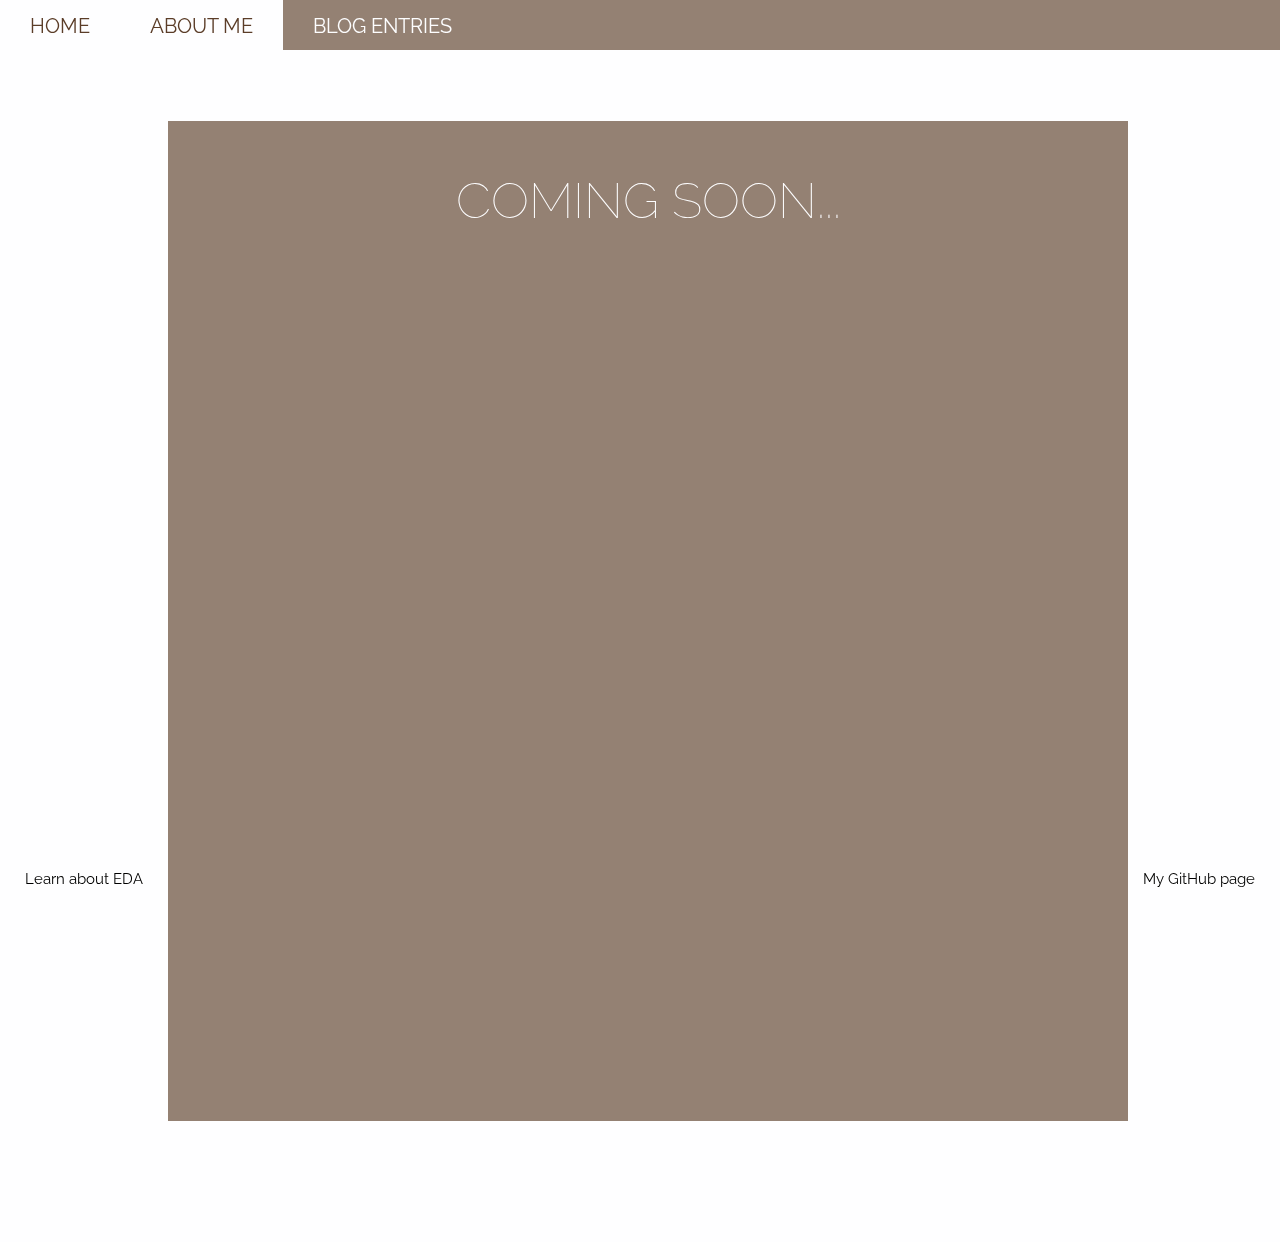
==== about.html @ 33af94d0 "Inital commit" ====
<!DOCTYPE html>
<html>
  <head>
    <title>About Me</title>
    <meta charset="UTF-8">
    <link href="styles/blog.css" rel="stylesheet" type="text/css">
    <link href="https://fonts.googleapis.com/css?family=Raleway:100,400&display=swap" rel="stylesheet">
    <link href="https://fonts.googleapis.com/css?family=Raleway+Dots&display=swap" rel="stylesheet">
  </head>
  
  <body>
    <div class="nav-bar">
      <a href="index.html">HOME</a>
      <a class="active" href="about.html">ABOUT ME</a>
      <a href="blog.html">BLOG ENTRIES</a>
    </div>

    <div id="container">
      <h3>Coming soon...</h3>
    </div>

    <div class="footer">
      <a id ="left" href="http://devacademy.co.nz/">Learn about EDA</a>
      <a id ="right" href="https://github.com/ellora-virtue">My GitHub page</a>
    </div>

  </body>
</html>
---- styles/blog.css ----
/**Styles top navigation bar**/
.nav-bar {
    overflow: hidden;
    position: fixed;
    top: 0;
    left: 0;
    width: 100%;
    height: 50px;
    background-color: rgba(91, 61, 40, 0.65);
    z-index: 1;
}

/**Styles text/links on top nav bar**/
.nav-bar a {
    float: left;
    color: #FEFEFF;
    text-align: center;
    padding: 14px 30px;
    font-family: "Raleway", sans-serif;
    text-decoration: none;
    font-size: 20px;
}

/**Styles hover on top nav bar**/
.nav-bar a:hover {
    background-color: #FEFEFF;
    color: #5B3D28;
    opacity: 1;
    height: 50px;
  }

/**Styles active tab on top nav bar**/
  .nav-bar a.active {
    background-color: #FEFEFF;
    color: #5B3D28;
    height: 60px;
  }

/**Styles body of page**/
body {
    background-color: #FEFEFF;
    background-position: static;
    background-size: 100%;
    width: 100%;
}

/**Styles container for main body**/
#container {
    position: relative;
    margin: 120px auto;
    width: 75%;
    height: 1000px;
    color: #fefeff;
    background-color: rgba(91, 61, 40, 0.65);
    border: 1px solid #fefeff;
  }

/**Styles page title**/
.title, h3 {
    font-family: "Raleway", sans-serif;
    font-weight: 100;
    font-size: 50px;
    text-transform: uppercase;
    text-align: center;
    padding: 50px auto;
}

/**Styles horizontal line**/
hr {
    width: 75%;
    margin: auto;
}

/**Styles main text**/
.text {
    font-family: "Raleway", sans-serif;
    font-size: 16px;
    text-align: center;
    margin-top: 50px;
}

/**Styles unordered list**/
ul {
    text-align: left;
    padding-top: 20px;
}

/**Styles list elements**/
li {
    margin: 15px auto;
}

/**Styles links to blog posts**/
a {
    color: inherit;
}

/**Styles footer**/
.footer {
    overflow: hidden;
    position: fixed;
    bottom: 0;
    left: 0;
    right: 0;
    /**width: 100%;**/
    height: 40px;
    background-color: rgba(254, 254, 255, 0);
}

/**Styles text/links on footer**/
.footer a {
    position: relative;
    color: #000000;
    text-align: center;
    padding: 10px 15px;
    margin: auto 10px;
    font-family: "Raleway", sans-serif;
    font-style: bold;
    text-decoration: none;
    font-size: 15px;
    height: 40px;
    background-color: rgba(254, 254, 255, 0.45);
    float: left;
}

/**Makes left footer link float left**/
#left {
    float: left;
}

/**Makes right footer link float right**/
#right {
    float: right;
}

/**Styles hover on footer**/
.footer a:hover {
    background-color: rgba(91, 61, 40, 0.65);
    color: #fefeff;
    opacity: 0.75;
    height: 40px;
  }
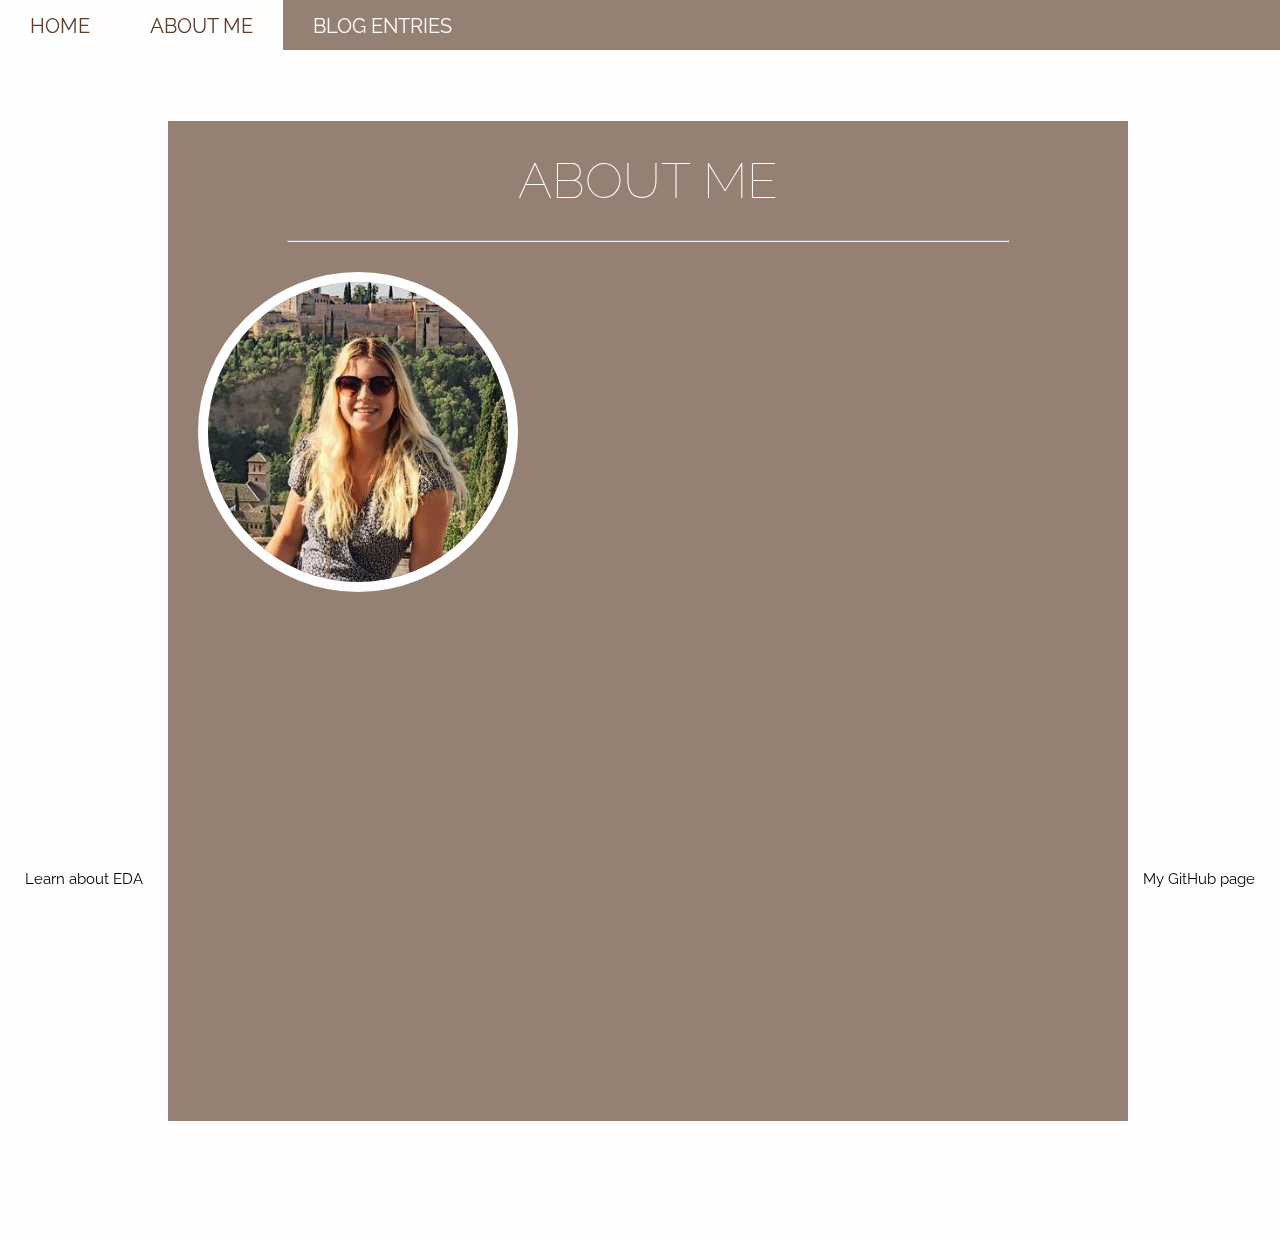
==== commit 0ec1e9db: "Fixing CSS files/links" ====
--- a/about.html
+++ b/about.html
@@ -3,9 +3,8 @@
   <head>
     <title>About Me</title>
     <meta charset="UTF-8">
-    <link href="styles/blog.css" rel="stylesheet" type="text/css">
+    <link href="styles/about.css" rel="stylesheet" type="text/css">
     <link href="https://fonts.googleapis.com/css?family=Raleway:100,400&display=swap" rel="stylesheet">
-    <link href="https://fonts.googleapis.com/css?family=Raleway+Dots&display=swap" rel="stylesheet">
   </head>
   
   <body>
@@ -16,7 +15,13 @@
     </div>
 
     <div id="container">
-      <h3>Coming soon...</h3>
+      <div class="title">
+        <p>About me</p>
+      </div>
+      <hr>
+      <div id="profile">
+        <img src="images/profile-image.jpg">
+      </div>
     </div>
 
     <div class="footer">
--- a/styles/about.css
+++ b/styles/about.css
@@ -0,0 +1,167 @@
+/**Styles top navigation bar**/
+.nav-bar {
+    overflow: hidden;
+    position: fixed;
+    top: 0;
+    left: 0;
+    width: 100%;
+    height: 50px;
+    background-color: rgba(91, 61, 40, 0.65);
+    z-index: 1;
+}
+
+/**Styles text/links on top nav bar**/
+.nav-bar a {
+    float: left;
+    color: #FEFEFF;
+    text-align: center;
+    padding: 14px 30px;
+    font-family: "Raleway", sans-serif;
+    text-decoration: none;
+    font-size: 20px;
+}
+
+/**Styles hover on top nav bar**/
+.nav-bar a:hover {
+    background-color: #FEFEFF;
+    color: #5B3D28;
+    opacity: 1;
+    height: 50px;
+  }
+
+/**Styles active tab on top nav bar**/
+  .nav-bar a.active {
+    background-color: #FEFEFF;
+    color: #5B3D28;
+    height: 60px;
+  }
+
+/**Styles body of page**/
+body {
+    background-color: #FEFEFF;
+    background-position: static;
+    background-size: 100%;
+    width: 100%;
+}
+
+/**Styles container for main body**/
+#container {
+    position: relative;
+    margin: 120px auto;
+    width: 75%;
+    height: 1000px;
+    color: #fefeff;
+    background-color: rgba(91, 61, 40, 0.65);
+    border: 1px solid #fefeff;
+  }
+
+/**Styles page title**/
+.title, h3 {
+    font-family: "Raleway", sans-serif;
+    font-weight: 100;
+    font-size: 50px;
+    text-transform: uppercase;
+    text-align: center;
+    padding: 50px auto;
+}
+
+/**Styles horizontal line**/
+hr {
+    width: 75%;
+    margin: auto;
+}
+
+/**Styles text**/
+.text {
+    font-family: "Raleway", sans-serif;
+    font-size: 16px;
+    text-align: center;
+    margin-top: 50px;
+}
+
+/**Styles blog entry main text**/
+.blog-text {
+    font-family: "Raleway", sans-serif;
+    font-size: 16px;
+    text-align: left;
+    margin: 50px 40px;
+}
+
+/**Styles unordered list**/
+ul {
+    text-align: left;
+    padding-top: 20px;
+}
+
+/**Styles list elements**/
+li {
+    margin: 15px auto;
+}
+
+/**Styles links to blog posts**/
+a {
+    color: inherit;
+}
+
+p {
+    margin: 30px auto;
+}
+
+#date {
+    text-decoration: underline;
+    font-weight: bold;
+}
+
+#profile img {
+    width: 300px;
+    height: 300px;
+    border: 10px solid #fefeff;
+    border-radius: 50%;
+    margin: 30px auto auto 30px;
+  }
+
+/**Styles footer**/
+.footer {
+    overflow: hidden;
+    position: fixed;
+    bottom: 0;
+    left: 0;
+    right: 0;
+    /**width: 100%;**/
+    height: 40px;
+    background-color: rgba(254, 254, 255, 0);
+}
+
+/**Styles text/links on footer**/
+.footer a {
+    position: relative;
+    color: #000000;
+    text-align: center;
+    padding: 10px 15px;
+    margin: auto 10px;
+    font-family: "Raleway", sans-serif;
+    font-style: bold;
+    text-decoration: none;
+    font-size: 15px;
+    height: 40px;
+    background-color: rgba(254, 254, 255, 0.45);
+    float: left;
+}
+
+/**Makes left footer link float left**/
+#left {
+    float: left;
+}
+
+/**Makes right footer link float right**/
+#right {
+    float: right;
+}
+
+/**Styles hover on footer**/
+.footer a:hover {
+    background-color: rgba(91, 61, 40, 0.65);
+    color: #fefeff;
+    opacity: 0.75;
+    height: 40px;
+  }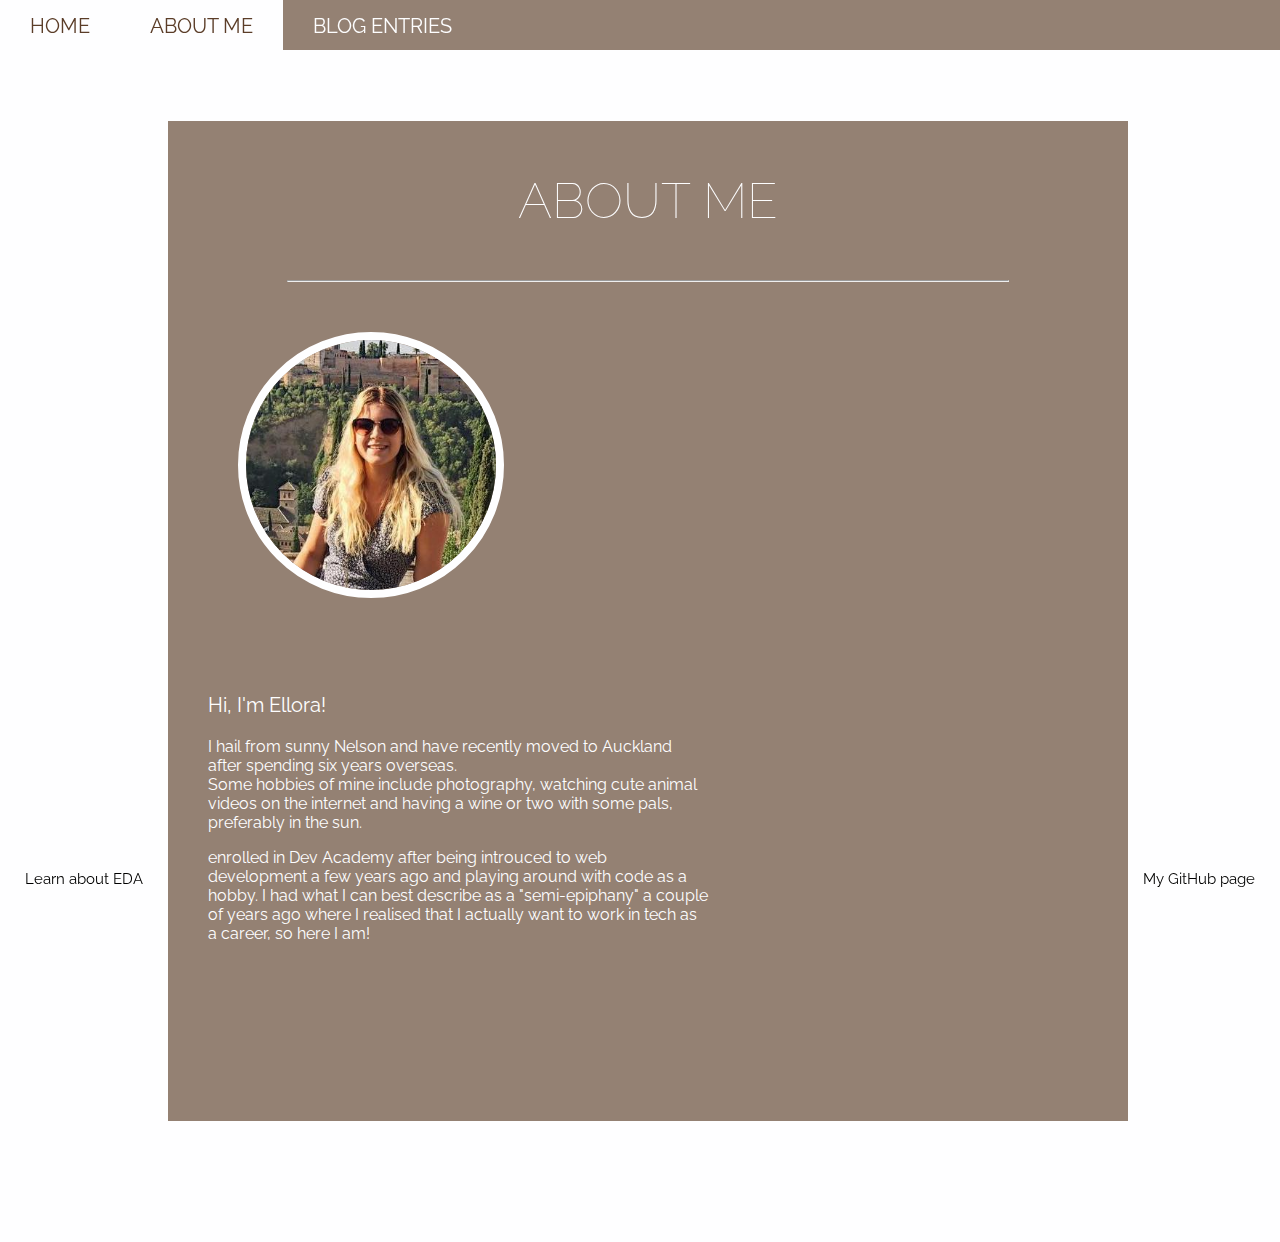
==== commit 119ebae4: "Update about page" ====
--- a/about.html
+++ b/about.html
@@ -11,16 +11,23 @@
     <div class="nav-bar">
       <a href="index.html">HOME</a>
       <a class="active" href="about.html">ABOUT ME</a>
-      <a href="blog.html">BLOG ENTRIES</a>
+      <a href="blog-landing.html">BLOG ENTRIES</a>
     </div>
 
     <div id="container">
       <div class="title">
         <p>About me</p>
       </div>
-      <hr>
-      <div id="profile">
+      <hr> 
         <img src="images/profile-image.jpg">
+
+      <div id="blog-text">
+        <p id="intro">Hi, I'm Ellora!</p>
+
+        <p>I hail from sunny Nelson and have recently moved to Auckland after spending six years overseas.<br>
+          Some hobbies of mine include photography, watching cute animal videos on the internet and having a wine or two with some pals, preferably in the sun.</p>
+        <p> enrolled in Dev Academy after being introuced to web development a few years ago and playing around with code as a hobby. 
+          I had what I can best describe as a "semi-epiphany" a couple of years ago where I realised that I actually want to work in tech as a career, so here I am!</p>
       </div>
     </div>
 
--- a/styles/about.css
+++ b/styles/about.css
@@ -1,3 +1,65 @@
+/**Styles body of page**/
+body {
+    background-color: #FEFEFF;
+    background-position: static;
+    background-size: 100%;
+    width: 100%;
+}
+
+/**Styles container for main body**/
+#container {
+    position: relative;
+    margin: 120px auto;
+    width: 75%;
+    height: 1000px;
+    color: #fefeff;
+    background-color: rgba(91, 61, 40, 0.65);
+    border: 1px solid #fefeff;
+  }
+
+/**Styles page title**/
+.title {
+    font-family: "Raleway", sans-serif;
+    font-weight: 100;
+    font-size: 50px;
+    text-transform: uppercase;
+    text-align: center;
+    padding: 50px auto;
+}
+
+/**Styles horizontal line**/
+hr {
+    width: 75%;
+    margin: auto;
+}
+
+/**p {
+    margin: 30px auto;
+}**/
+
+img {
+    width: 250px;
+    height: 250px;
+    border: 8px solid #fefeff;
+    border-radius: 50%;
+    margin: 50px 50px 25px 70px;
+    float: left;
+  }
+
+  #intro {
+    font-size: 20px;
+}
+
+  /**Styles blog entry main text**/
+#blog-text {
+    font-family: "Raleway", sans-serif;
+    font-size: 16px;
+    text-align: left;
+    margin: 50px 40px;
+    display: inline-block;
+    width: 500px;
+}
+
 /**Styles top navigation bar**/
 .nav-bar {
     overflow: hidden;
@@ -34,90 +96,6 @@
     background-color: #FEFEFF;
     color: #5B3D28;
     height: 60px;
-  }
-
-/**Styles body of page**/
-body {
-    background-color: #FEFEFF;
-    background-position: static;
-    background-size: 100%;
-    width: 100%;
-}
-
-/**Styles container for main body**/
-#container {
-    position: relative;
-    margin: 120px auto;
-    width: 75%;
-    height: 1000px;
-    color: #fefeff;
-    background-color: rgba(91, 61, 40, 0.65);
-    border: 1px solid #fefeff;
-  }
-
-/**Styles page title**/
-.title, h3 {
-    font-family: "Raleway", sans-serif;
-    font-weight: 100;
-    font-size: 50px;
-    text-transform: uppercase;
-    text-align: center;
-    padding: 50px auto;
-}
-
-/**Styles horizontal line**/
-hr {
-    width: 75%;
-    margin: auto;
-}
-
-/**Styles text**/
-.text {
-    font-family: "Raleway", sans-serif;
-    font-size: 16px;
-    text-align: center;
-    margin-top: 50px;
-}
-
-/**Styles blog entry main text**/
-.blog-text {
-    font-family: "Raleway", sans-serif;
-    font-size: 16px;
-    text-align: left;
-    margin: 50px 40px;
-}
-
-/**Styles unordered list**/
-ul {
-    text-align: left;
-    padding-top: 20px;
-}
-
-/**Styles list elements**/
-li {
-    margin: 15px auto;
-}
-
-/**Styles links to blog posts**/
-a {
-    color: inherit;
-}
-
-p {
-    margin: 30px auto;
-}
-
-#date {
-    text-decoration: underline;
-    font-weight: bold;
-}
-
-#profile img {
-    width: 300px;
-    height: 300px;
-    border: 10px solid #fefeff;
-    border-radius: 50%;
-    margin: 30px auto auto 30px;
   }
 
 /**Styles footer**/
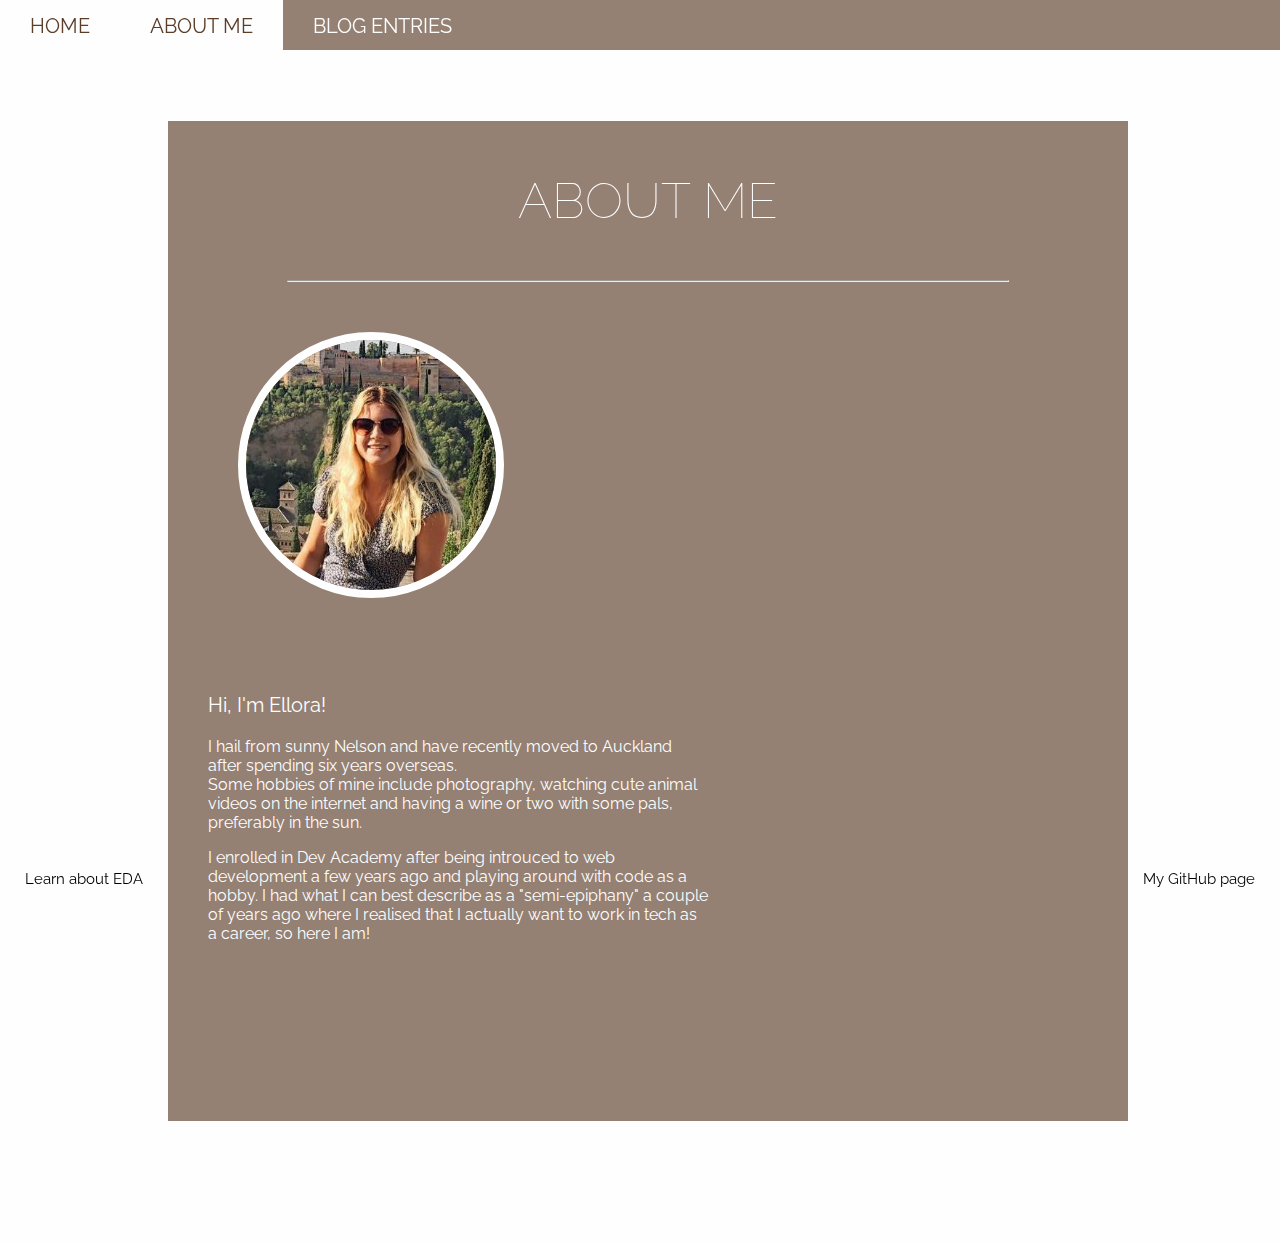
==== commit fd93ff6b: "Fix spelling mistake" ====
--- a/about.html
+++ b/about.html
@@ -26,7 +26,7 @@
 
         <p>I hail from sunny Nelson and have recently moved to Auckland after spending six years overseas.<br>
           Some hobbies of mine include photography, watching cute animal videos on the internet and having a wine or two with some pals, preferably in the sun.</p>
-        <p> enrolled in Dev Academy after being introuced to web development a few years ago and playing around with code as a hobby. 
+        <p> I enrolled in Dev Academy after being introuced to web development a few years ago and playing around with code as a hobby. 
           I had what I can best describe as a "semi-epiphany" a couple of years ago where I realised that I actually want to work in tech as a career, so here I am!</p>
       </div>
     </div>
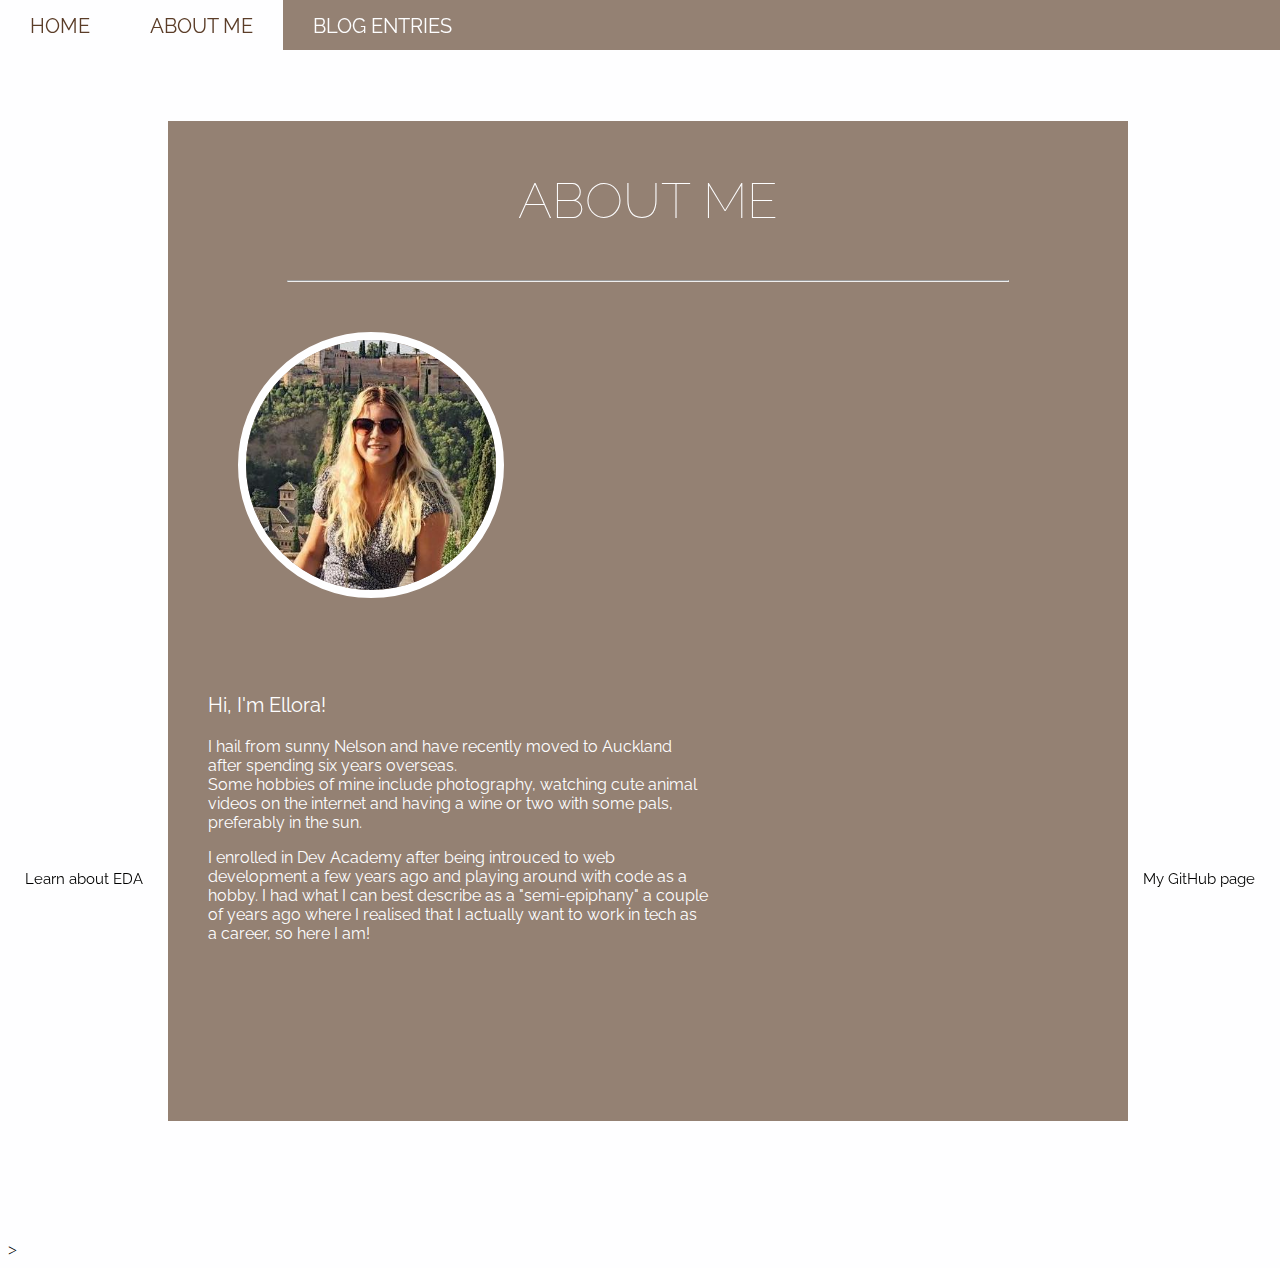
==== commit f6cbf388: "Add media queries so blog is responsive for 768px - iPad/tablet" ====
--- a/about.html
+++ b/about.html
@@ -3,6 +3,7 @@
   <head>
     <title>About Me</title>
     <meta charset="UTF-8">
+    <meta name="viewport" content="width=device-width, initial-scale=1.0">
     <link href="styles/about.css" rel="stylesheet" type="text/css">
     <link href="https://fonts.googleapis.com/css?family=Raleway:100,400&display=swap" rel="stylesheet">
   </head>
@@ -18,8 +19,10 @@
       <div class="title">
         <p>About me</p>
       </div>
-      <hr> 
+      <hr>
+      <div class="image"> 
         <img src="images/profile-image.jpg">
+      </div>
 
       <div id="blog-text">
         <p id="intro">Hi, I'm Ellora!</p>
@@ -29,7 +32,7 @@
         <p> I enrolled in Dev Academy after being introuced to web development a few years ago and playing around with code as a hobby. 
           I had what I can best describe as a "semi-epiphany" a couple of years ago where I realised that I actually want to work in tech as a career, so here I am!</p>
       </div>
-    </div>
+    </div>>
 
     <div class="footer">
       <a id ="left" href="http://devacademy.co.nz/">Learn about EDA</a>
--- a/styles/about.css
+++ b/styles/about.css
@@ -38,15 +38,15 @@
 }**/
 
 img {
-    width: 250px;
-    height: 250px;
-    border: 8px solid #fefeff;
-    border-radius: 50%;
-    margin: 50px 50px 25px 70px;
-    float: left;
-  }
+  width: 250px;
+  height: 250px;
+  border: 8px solid #fefeff;
+  border-radius: 50%;
+  margin: 50px 50px 25px 70px;
+  float: left;
+}
 
-  #intro {
+#intro {
     font-size: 20px;
 }
 
@@ -142,4 +142,52 @@
     color: #fefeff;
     opacity: 0.75;
     height: 40px;
-  }+  }
+
+@media only screen and (max-width: 320px) {
+  body {
+    width: 100%;
+
+  }
+}
+
+@media only screen and (max-width: 768px) {
+
+  img {
+    width: 200px;
+    height: 200px;
+    border: 4px solid #fefeff;
+    border-radius: 50%;
+    margin-top: 40px;
+    margin-bottom: 0;
+  }
+
+  #container {
+    text-align: center;
+  }
+
+  .image {
+    display: inline-block;
+  }
+
+  .title {
+    padding: 20px auto;
+  }
+  
+  #blog-text {
+    margin: 20px 10px;
+    text-align: center;
+  }
+
+  #intro {
+    font-size: 30px;
+  }
+
+  #blog-text p {
+    font-size: 22px;
+  }
+}
+
+@media only screen and (min-width: 1200px) {
+  
+}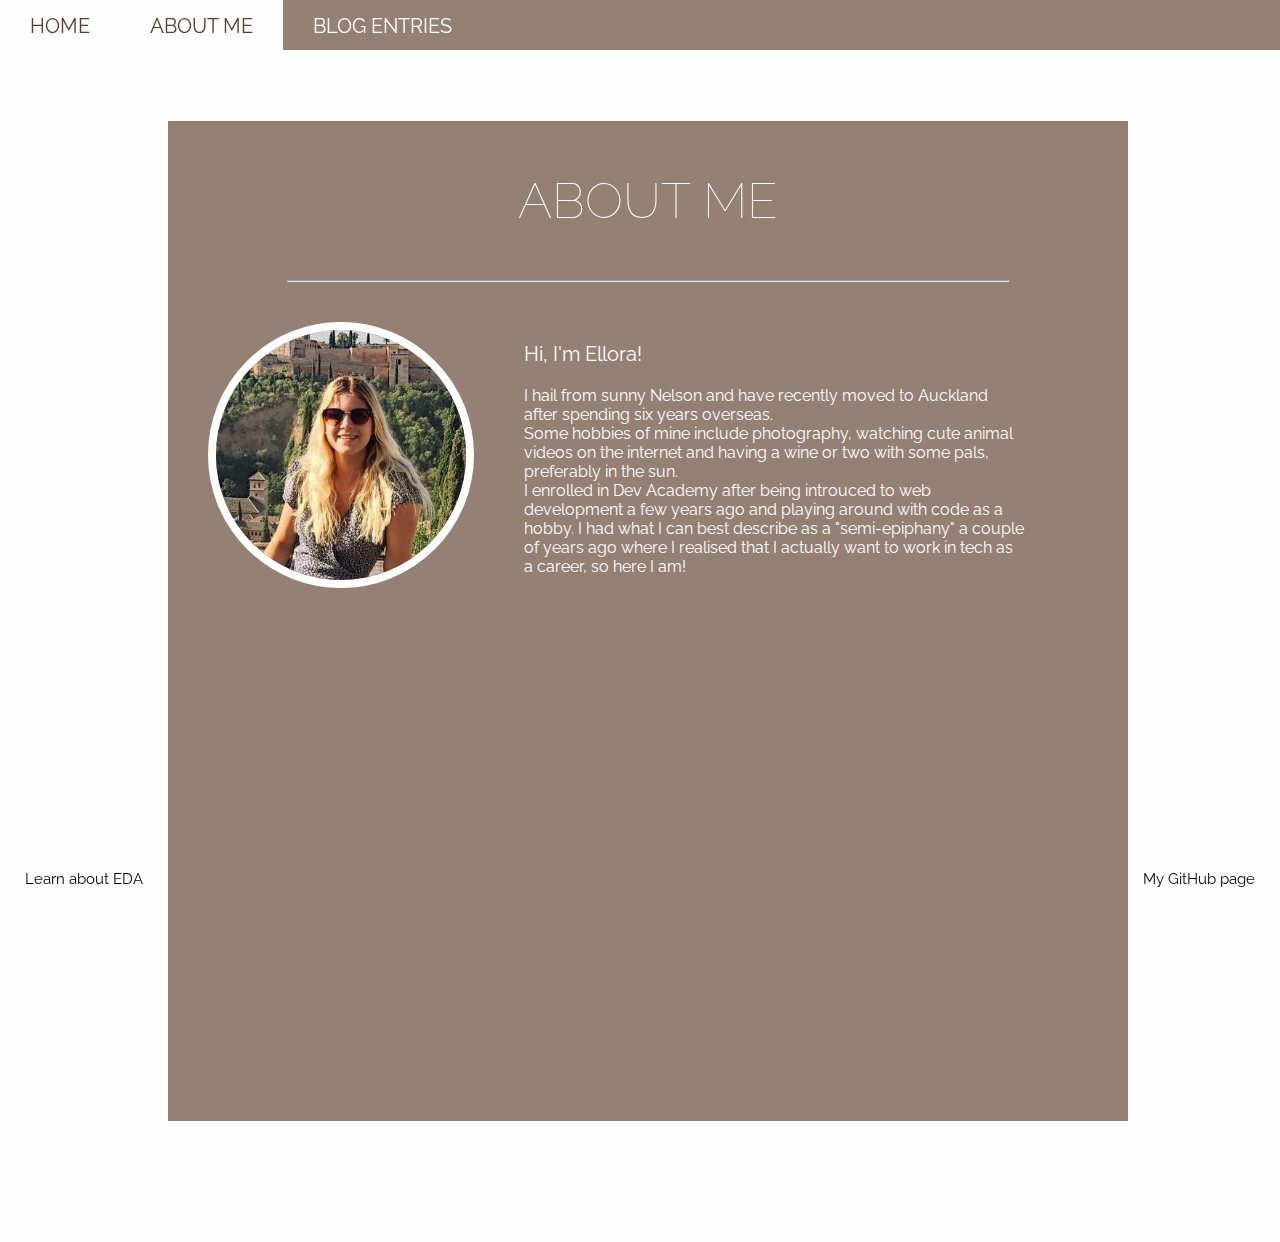
==== commit 7250fecd: "Add media queries so blog is responsive for 320px - mobile" ====
--- a/about.html
+++ b/about.html
@@ -27,12 +27,14 @@
       <div id="blog-text">
         <p id="intro">Hi, I'm Ellora!</p>
 
-        <p>I hail from sunny Nelson and have recently moved to Auckland after spending six years overseas.<br>
-          Some hobbies of mine include photography, watching cute animal videos on the internet and having a wine or two with some pals, preferably in the sun.</p>
-        <p> I enrolled in Dev Academy after being introuced to web development a few years ago and playing around with code as a hobby. 
-          I had what I can best describe as a "semi-epiphany" a couple of years ago where I realised that I actually want to work in tech as a career, so here I am!</p>
+        <p id="main-text">
+          I hail from sunny Nelson and have recently moved to Auckland after spending six years overseas.<br>
+          Some hobbies of mine include photography, watching cute animal videos on the internet and having a wine or two with some pals, preferably in the sun.<br>
+          I enrolled in Dev Academy after being introuced to web development a few years ago and playing around with code as a hobby. 
+          I had what I can best describe as a "semi-epiphany" a couple of years ago where I realised that I actually want to work in tech as a career, so here I am!
+        </p>
       </div>
-    </div>>
+    </div>
 
     <div class="footer">
       <a id ="left" href="http://devacademy.co.nz/">Learn about EDA</a>
--- a/styles/about.css
+++ b/styles/about.css
@@ -144,15 +144,38 @@
     height: 40px;
   }
 
+/* Styles for mobile view */
 @media only screen and (max-width: 320px) {
-  body {
-    width: 100%;
-
-  }
-}
-
+
+  #container {
+    margin: 25px auto;
+    width: 100%;
+  }
+
+  .nav-bar {
+    position: relative;
+    display: inline-block;
+    height: 25px;
+  }
+  
+  .nav-bar a {
+    font-size: 12px;
+    padding: 7px 10px;
+  }
+
+  #blog-text {
+    width: 100%;
+  }
+
+  #blog-text #main-text {
+    font-size: 16px;
+    width: 95%;
+  }
+
+}
+
+/* Styles for iPad/tablet view */
 @media only screen and (max-width: 768px) {
-
   img {
     width: 200px;
     height: 200px;
@@ -188,6 +211,13 @@
   }
 }
 
+/* Styles for desktop/laptop view */
 @media only screen and (min-width: 1200px) {
-  
+  #blog-text {
+    margin: 40px 10px;
+  }
+
+  img {
+    margin: 40px;
+  }
 }